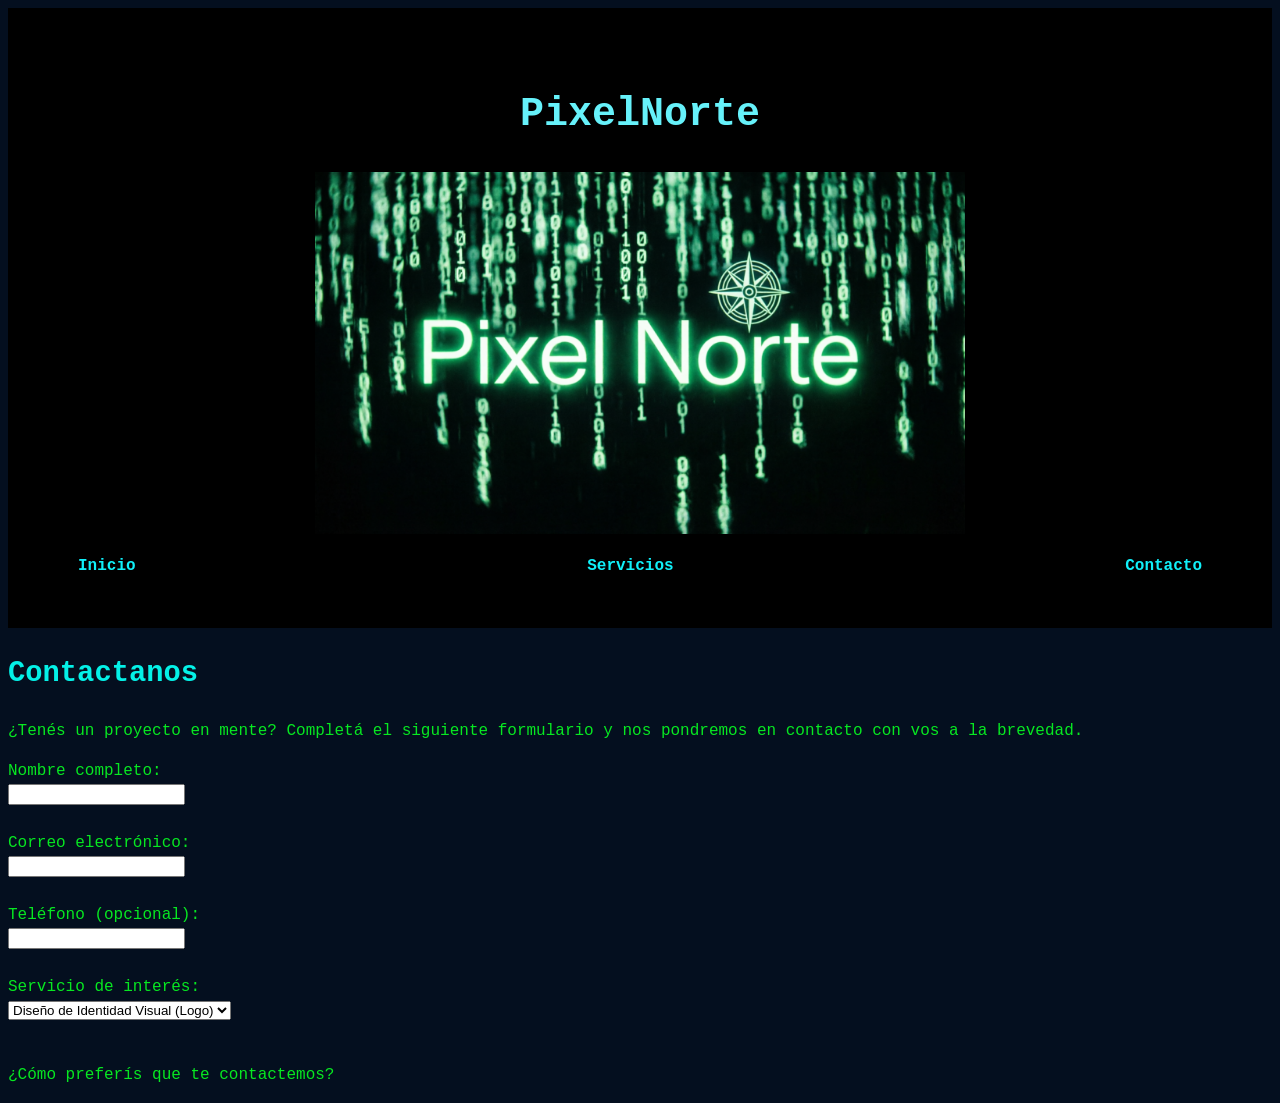
==== contacto.html @ b054aaab "mi primer commit de pixel norte" ====
<!DOCTYPE html>
<html lang="es">
<head>
    <meta charset="UTF-8">
    <title>Contacto - PixelNorte</title>

    <link rel="stylesheet" href="style.css?v=2">

</head>
<body>


    <!-- Cabecera y Menú -->


    <header id="site-header">
        <h1>PixelNorte</h1>
          <img src="logo.png" alt="Logo de PixelNorte" width="120">
        
        <nav id="nav-principal">
            <ul>
                <li><a href="index.html">Inicio</a></li>
                <li><a href="servicios.html">Servicios</a></li>
                <li><a href="contacto.html">Contacto</a></li>
            </ul>
        </nav>
    </header>



    <!-- CONTENIDO  -->


    <main>
        <section id="contacto">
            <h2>Contactanos</h2>
            <p>¿Tenés un proyecto en mente? Completá el siguiente formulario y nos pondremos en contacto con vos a la brevedad.</p>

            <form id="formulario-contacto" action="#" method="post">
                
                <!-- Campo Nombre -->
                <label for="nombre">Nombre completo:</label><br>
                <input type="text" id="nombre" name="nombre" required><br><br>

                <!-- Campo Email -->
                <label for="email">Correo electrónico:</label><br>
                <input type="email" id="email" name="email" required><br><br>

                <!-- Campo Teléfono -->
                <label for="telefono">Teléfono (opcional):</label><br>
                <input type="tel" id="telefono" name="telefono"><br><br>

                <!-- Select de Servicios -->
                <label for="servicio">Servicio de interés:</label><br>
                <select id="servicio" name="servicio">
                    <option value="identidad">Diseño de Identidad Visual (Logo)</option>
                    <option value="tienda">Desarrollo de Tienda Online</option>
                    <option value="auditoria">Auditoría de Seguridad Web</option>
                    <option value="email">Campaña de Email Marketing</option>
                </select><br><br>

                <!-- Checkboxes de contacto -->
                <p>¿Cómo preferís que te contactemos?</p>
                <input type="
---- style.css ----
/* Paleta PixelNorte

   Principal: #040f1f
   Secundario: #F2A65A
*/



/* Base Y TIPOGRAFÍA...............................*/

* {
    box-sizing: border-box;
}


body {
    font-family: 'Courier New', Courier, monospace;           /* Fuente letra */
    line-height: 1.5;                                         /* tamaño de letra*/
    color: #07e821;                                      /* Color de texto general */
    background-color: #040f1f;                                /* Color de fondo*/

}

             


/* Títulos ................................*/

h1, h2 {
    color: #04f1e7;        /* Color principal de la paleta */
}

h1 {
    font-size: 2.5rem;     /* Tamaño grande */
}

h2 {
    font-size: 1.8rem;    /* Tamaño chico que el h1) */
}




/* HEADER Y NAVEGACIÓN ................................... */


#site-header {
    background-color: #000000;              /* Color fondo titulo */
    color: #66f1fa;                          /*  Texto en blanco */
    padding: 50px;                           /* Espacio del color fondo titulo*/

}



/* El h1 dentro del header......................... */

#site-header h1 {
    color: #66f1fa;
    text-align: center;
    }



/* Navegación; alinear los enlaces........................ */

#nav-principal {
    display: flex;                    /* Activa Flexbox */
    justify-content: space-between;   /* Distribuye el espacio entre los elementos */
    align-items: center;              /* Centrar verticalmente */
    list-style: none;                 /* Saca los puntitos de la lista */
    padding: 0;
    margin-top: 15px;
}



/* Sacar los puntitos de la lista <ul> ....................... */

#nav-principal ul {
    list-style: none;
    display: flex;
    justify-content: space-between;
    width: 100%;
    padding: 0;
    margin: 0;
}




/* menu: sin subrayado y con color que contraste .......................... */

#nav-principal a {
    text-decoration: none;             /* Saca el subrayado */
    color: #10f0f9;                    /* color del menu inicio, servicio, contacto*/
    background-color: #000000;          /* Fondo negro para camuflarse con el fondo */
    padding: 10px 20px;                 /* Tamaño del botón */
    border-radius: 5px;               /* Bordes un poquito redondeado */
    font-weight: bold;               /* Negritas para que se vea mas las letras dentro del boton */
    transition-duration: 0.4s;           /* Animación */




}

                 

/* Efecto al pasar el mouse por encima.................... */

#nav-principal a:hover {
    color: #bee92b;                    /* Color al pasar el mouse */
    background-color: #07e821;         /* Fondo Verde */
    color: #000000;                    /* Letras en negritas */
    box-shadow: 0 0 15px #07e821;      /* brillo verde alrededor  */



}

                                


/*  LOGO   */

#site-header img {
    display: block;             /* Obliga a la imagen a comportarse como un bloque */
    margin: 0 auto;             /* ¡La magia! 0 arriba/abajo, auto a los lados = CENTRO */
    width: 650px;               /* <--- CAMBIÁ ESTE NÚMERO para el tamaño (probá 100, 200, etc.) */
    height: auto;               /* Mantiene la proporción original para que no se deforme */
    margin-bottom: 20px;        /* Un poco de espacio entre el logo y el menú */
}
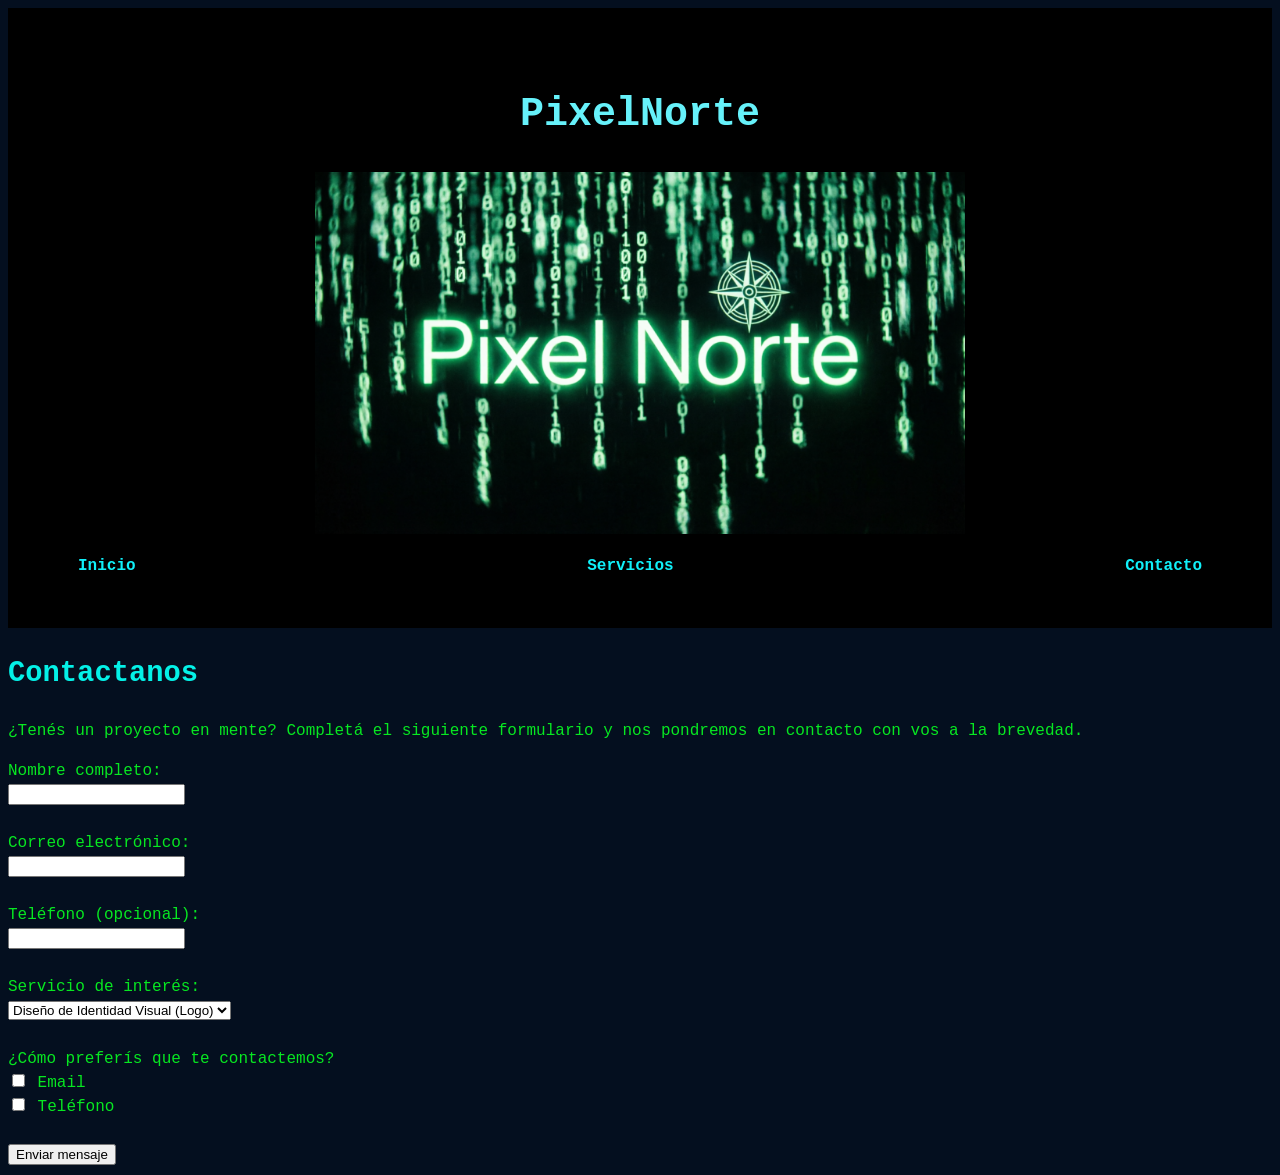
==== commit 6300af9e: "se agrega la pagina de contacto" ====
--- a/contacto.html
+++ b/contacto.html
@@ -10,7 +10,7 @@
 <body>
 
 
-    <!-- Cabecera y Menú -->
+    <!-- ................Cabecera y Menú......... -->
 
 
     <header id="site-header">
@@ -28,7 +28,7 @@
 
 
 
-    <!-- CONTENIDO  -->
+    <!--................ CONTENIDO .............. -->
 
 
     <main>
@@ -38,19 +38,25 @@
 
             <form id="formulario-contacto" action="#" method="post">
                 
-                <!-- Campo Nombre -->
+      <!-- ..........campos para rellenar ........ -->
+
+      <!-- ...........cuadro Nombre........ -->
+
                 <label for="nombre">Nombre completo:</label><br>
                 <input type="text" id="nombre" name="nombre" required><br><br>
 
-                <!-- Campo Email -->
+     <!-- ............cuadro Email............ -->
+
                 <label for="email">Correo electrónico:</label><br>
                 <input type="email" id="email" name="email" required><br><br>
 
-                <!-- Campo Teléfono -->
+      <!-- ............cuadro Teléfono............. -->
+
                 <label for="telefono">Teléfono (opcional):</label><br>
                 <input type="tel" id="telefono" name="telefono"><br><br>
 
-                <!-- Select de Servicios -->
+      <!-- ...........cuadro de Servicios............. -->
+
                 <label for="servicio">Servicio de interés:</label><br>
                 <select id="servicio" name="servicio">
                     <option value="identidad">Diseño de Identidad Visual (Logo)</option>
@@ -59,6 +65,21 @@
                     <option value="email">Campaña de Email Marketing</option>
                 </select><br><br>
 
-                <!-- Checkboxes de contacto -->
-                <p>¿Cómo preferís que te contactemos?</p>
-                <input type="+        <!-------------- cuaadro  de contacto --------------->
+
+                <label>¿Cómo preferís que te contactemos?</label><br>
+                <input type="checkbox" id="contacto-email" name="contacto" value="email">
+                <label for="contacto-email">Email</label><br>
+                <input type="checkbox" id="contacto-telefono" name="contacto" value="telefono">
+                <label for="contacto-telefono">Teléfono</label><br><br>
+
+         <!------------------- Botón de envío--------------->
+
+                <button type="submit">Enviar mensaje</button>
+                
+            </form>
+        </section>
+    </main>
+
+</body>
+</html>
--- a/style.css
+++ b/style.css
@@ -122,7 +122,7 @@
                                 
 
 
-/*  LOGO   */
+/*  LOGO   ....................*/
 
 #site-header img {
     display: block;             /* Obliga a la imagen a comportarse como un bloque */
@@ -130,6 +130,34 @@
     width: 650px;               /* <--- CAMBIÁ ESTE NÚMERO para el tamaño (probá 100, 200, etc.) */
     height: auto;               /* Mantiene la proporción original para que no se deforme */
     margin-bottom: 20px;        /* Un poco de espacio entre el logo y el menú */
+}
+
+
+
+
+/*  sabado 24/10 completamos el tp  ...................*/
+
+
+
+
+/* Grid simple para cumplir el TP ..........................*/
+
+
+#quienes-somos ul {
+    display: grid;
+    grid-template-columns: 1fr;   /* aca agrego 1 columna en pantalla de celular ...... */
+    gap: 15px;
+}
+
+
+
+
+/* Media query para PC (Mobile First)....................... */
+
+@media (min-width: 768px) {
+    #quienes-somos ul {
+        grid-template-columns: 1fr 1fr;      /* aca agrego 2 columna en compu ..... */
+    }
 }
 
 
@@ -153,3 +181,7 @@
 
 
 
+
+
+
+
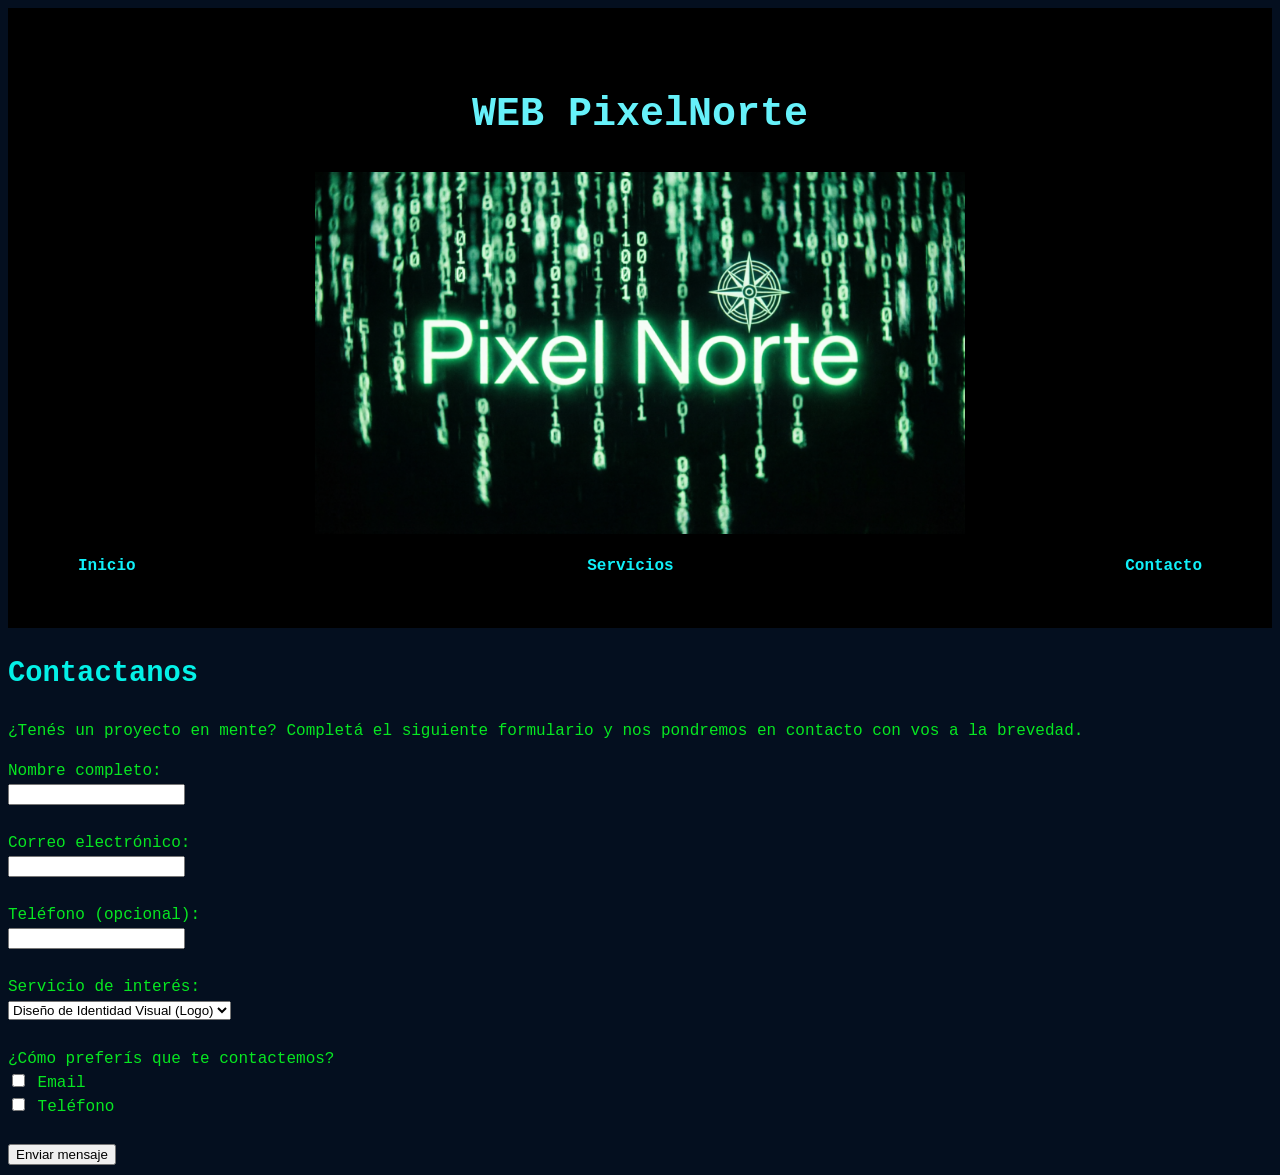
==== commit fbacdeaa: "se modifico el titulo H1 de contacto" ====
--- a/contacto.html
+++ b/contacto.html
@@ -14,7 +14,7 @@
 
 
     <header id="site-header">
-        <h1>PixelNorte</h1>
+        <h1>WEB PixelNorte</h1>
           <img src="logo.png" alt="Logo de PixelNorte" width="120">
         
         <nav id="nav-principal">
@@ -82,4 +82,4 @@
     </main>
 
 </body>
-</html>+</html>
--- a/style.css
+++ b/style.css
@@ -125,11 +125,11 @@
 /*  LOGO   ....................*/
 
 #site-header img {
-    display: block;             /* Obliga a la imagen a comportarse como un bloque */
-    margin: 0 auto;             /* ¡La magia! 0 arriba/abajo, auto a los lados = CENTRO */
-    width: 650px;               /* <--- CAMBIÁ ESTE NÚMERO para el tamaño (probá 100, 200, etc.) */
-    height: auto;               /* Mantiene la proporción original para que no se deforme */
-    margin-bottom: 20px;        /* Un poco de espacio entre el logo y el menú */
+    display: block;             /* imagen como un bloque */
+    margin: 0 auto;             /*   CENTRO */
+    width: 650px;               /* tamaño */
+    height: auto;               /* para q no se desforme */
+    margin-bottom: 20px;        /* Un poco de espacio entre el logo y el menú asi se ve mejor */
 }
 
 
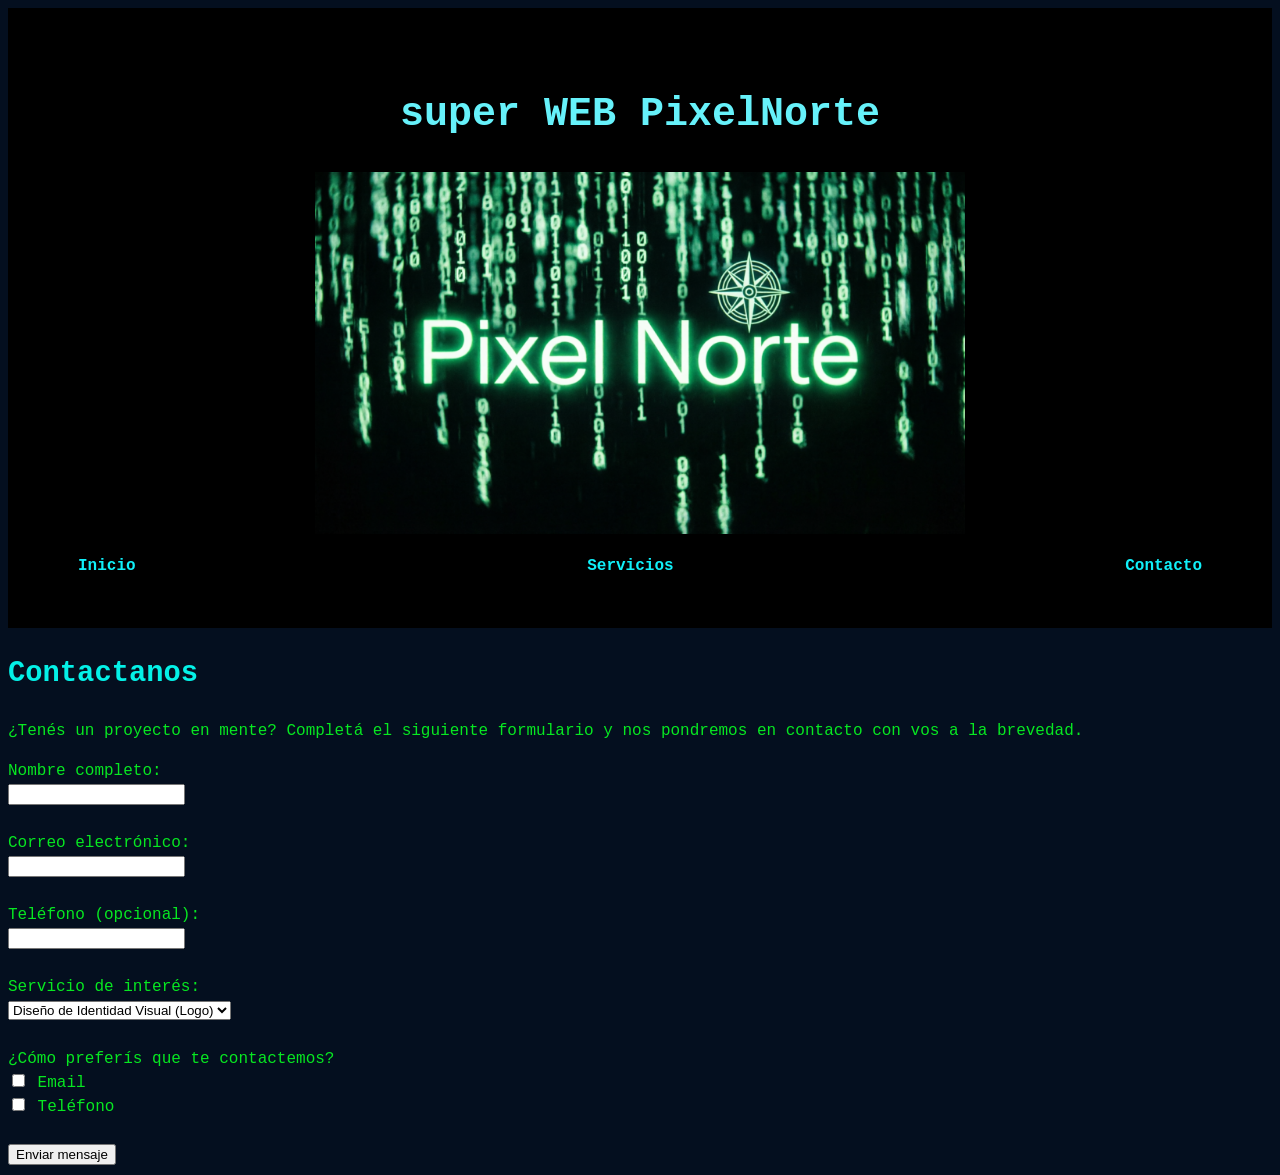
==== commit 695901c8: "se cambio el titulo h1 por super web pixel norte" ====
--- a/contacto.html
+++ b/contacto.html
@@ -14,7 +14,7 @@
 
 
     <header id="site-header">
-        <h1>WEB PixelNorte</h1>
+        <h1>super WEB PixelNorte</h1>
           <img src="logo.png" alt="Logo de PixelNorte" width="120">
         
         <nav id="nav-principal">
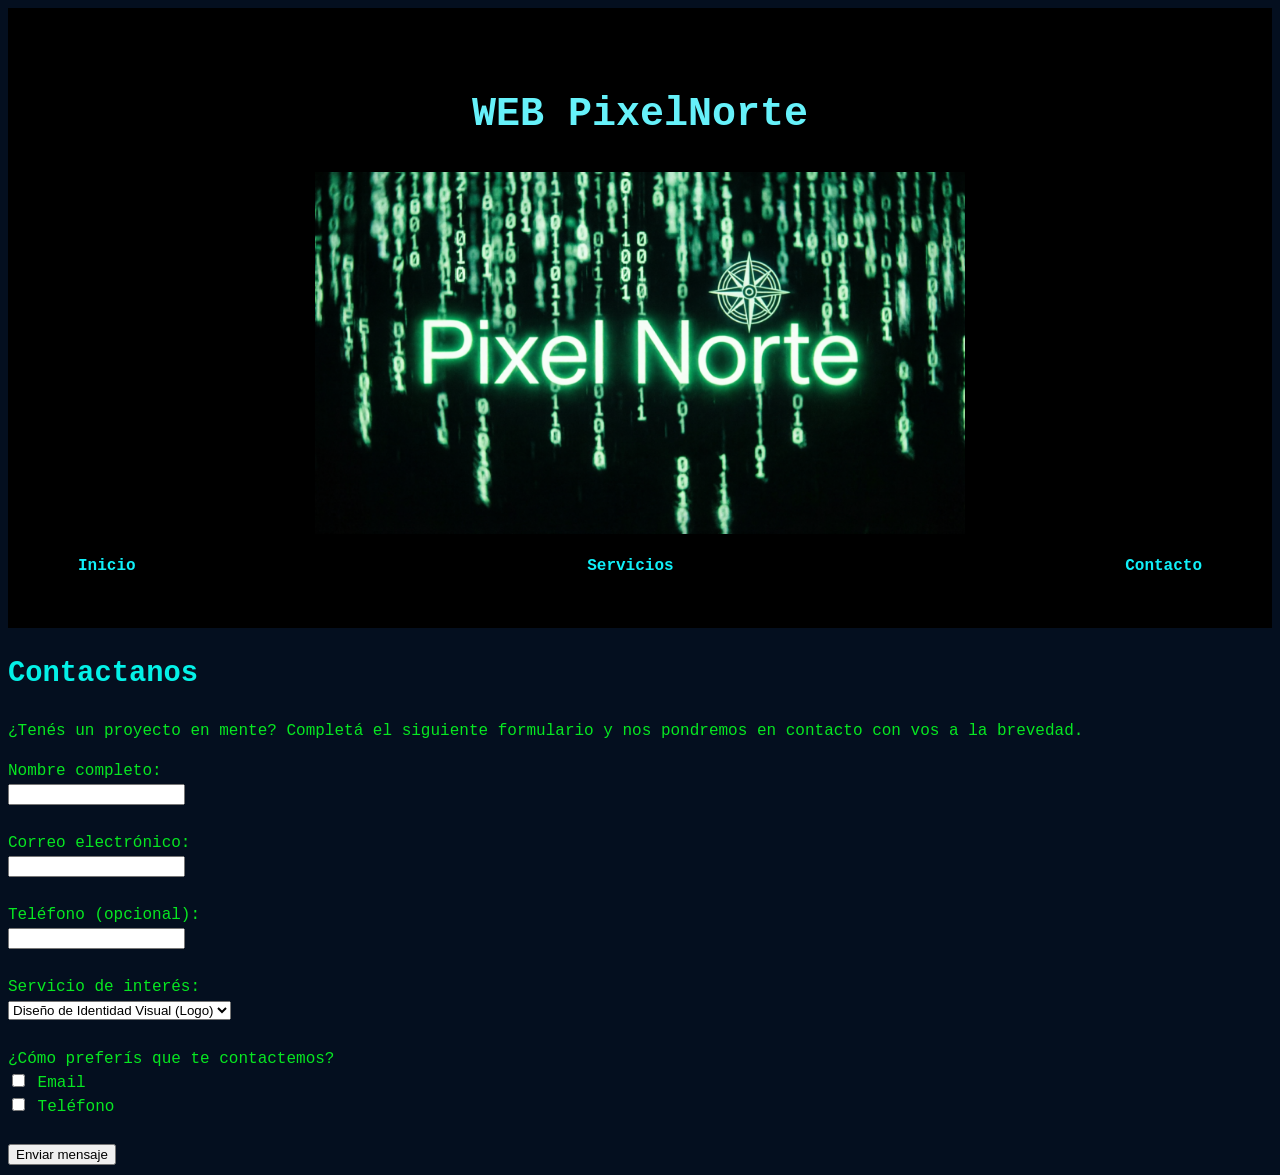
==== commit db7b5279: "conflicto resuelto, nuevo titulo de pagina contacto" ====
--- a/contacto.html
+++ b/contacto.html
@@ -14,7 +14,11 @@
 
 
     <header id="site-header">
-        <h1>super WEB PixelNorte</h1>
+
+
+
+        <h1>WEB PixelNorte</h1>
+
           <img src="logo.png" alt="Logo de PixelNorte" width="120">
         
         <nav id="nav-principal">
